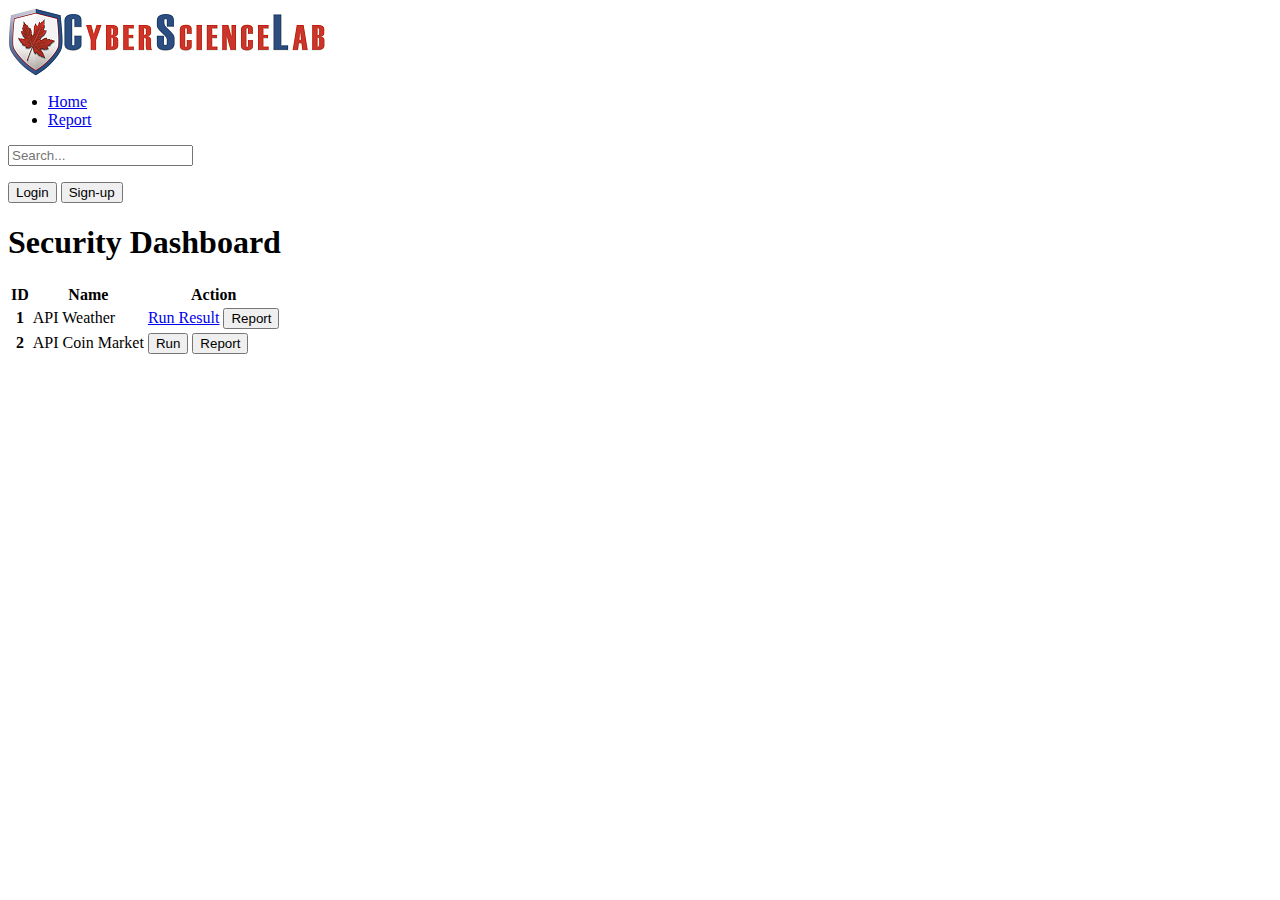
==== index.html @ 35a18aa5 "Initilize" ====
<html>

<head>
    <title>Abbas Security Dashboard</title>

    <link href="https://cdn.jsdelivr.net/npm/bootstrap@5.0.2/dist/css/bootstrap.min.css" rel="stylesheet" integrity="sha384-EVSTQN3/azprG1Anm3QDgpJLIm9Nao0Yz1ztcQTwFspd3yD65VohhpuuCOmLASjC" crossorigin="anonymous">
    <script src="https://cdn.jsdelivr.net/npm/bootstrap@5.0.2/dist/js/bootstrap.bundle.min.js" integrity="sha384-MrcW6ZMFYlzcLA8Nl+NtUVF0sA7MsXsP1UyJoMp4YLEuNSfAP+JcXn/tWtIaxVXM" crossorigin="anonymous"></script>
</head>

<body>
    <header class="p-3 bg-dark text-white">
        <div class="container">
            <div class="d-flex flex-wrap align-items-center justify-content-center justify-content-lg-start">
                <a href="/" class="d-flex align-items-center mb-2 mb-lg-0 text-white text-decoration-none">
                    <!-- <svg class="bi me-2" width="40" height="32" role="img" aria-label="Bootstrap"><use xlink:href="#bootstrap"></use></svg> -->
                    <img src="/images/Logo.png" />
                </a>

                <ul class="nav col-12 col-lg-auto me-lg-auto mb-2 justify-content-center mb-md-0">
                    <li><a href="/index.html" class="nav-link px-2 text-secondary">Home</a></li>
                    <li><a href="/result.html" class="nav-link px-2 text-white">Report</a></li>
                </ul>

                <form class="col-12 col-lg-auto mb-3 mb-lg-0 me-lg-3">
                    <input type="search" class="form-control form-control-dark" placeholder="Search..." aria-label="Search">
                </form>

                <div class="text-end">
                    <button type="button" class="btn btn-outline-light me-2">Login</button>
                    <button type="button" class="btn btn-warning">Sign-up</button>
                </div>
            </div>
        </div>
    </header>
    <main class="container">
        <h1 class="row my-5">
            <div class="text-center">
                Security Dashboard
            </div>
        </h1>
        <div class="row">
            <table class="col-12 table table-bordered table-striped">
                <thead>
                    <tr>
                        <th scope="col">ID</th>
                        <th scope="col">Name</th>
                        <th scope="col">Action</th>
                    </tr>
                </thead>
                <tbody>
                    <tr>
                        <th scope="row">1</th>
                        <td>API Weather</td>
                        <td>
                            <a class="btn btn-sm btn-danger" href="/result.html" target="_self">Run Result</a>
                            <button class="btn btn-sm btn-success">Report</button>
                        </td>
                    </tr>
                    <tr>
                        <th scope="row">2</th>
                        <td>API Coin Market</td>
                        <td>
                            <button class="btn btn-sm btn-danger">Run</button>
                            <button class="btn btn-sm btn-success">Report</button>
                        </td>
                    </tr>
                </tbody>
            </table>
        </div>
    </main>
    <footer></footer>
</body>

</html>
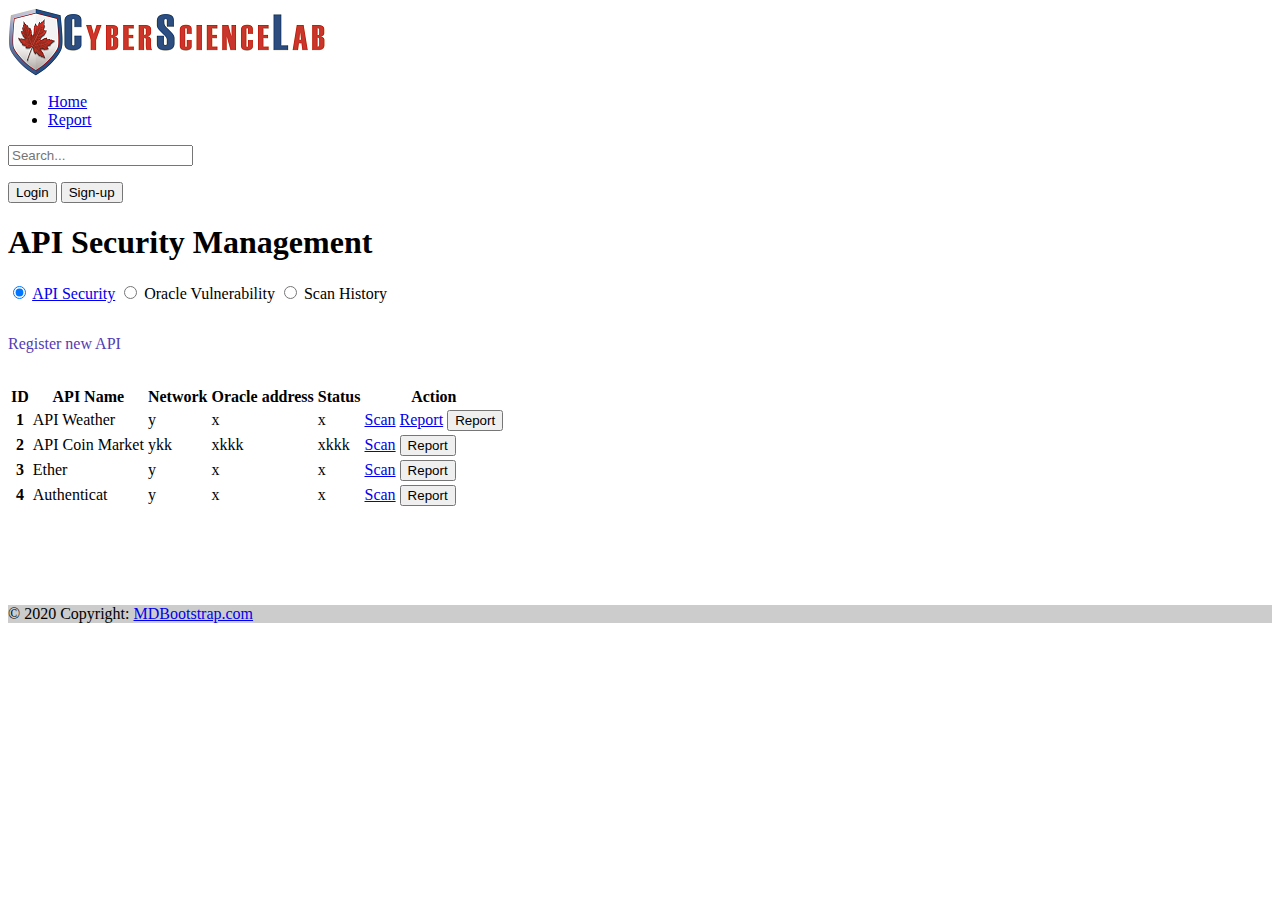
==== commit cb9459b4: "new" ====
--- a/index.html
+++ b/index.html
@@ -3,8 +3,11 @@
 <head>
     <title>Abbas Security Dashboard</title>
 
-    <link href="https://cdn.jsdelivr.net/npm/bootstrap@5.0.2/dist/css/bootstrap.min.css" rel="stylesheet" integrity="sha384-EVSTQN3/azprG1Anm3QDgpJLIm9Nao0Yz1ztcQTwFspd3yD65VohhpuuCOmLASjC" crossorigin="anonymous">
-    <script src="https://cdn.jsdelivr.net/npm/bootstrap@5.0.2/dist/js/bootstrap.bundle.min.js" integrity="sha384-MrcW6ZMFYlzcLA8Nl+NtUVF0sA7MsXsP1UyJoMp4YLEuNSfAP+JcXn/tWtIaxVXM" crossorigin="anonymous"></script>
+    <link href="https://cdn.jsdelivr.net/npm/bootstrap@5.0.2/dist/css/bootstrap.min.css" rel="stylesheet"
+        integrity="sha384-EVSTQN3/azprG1Anm3QDgpJLIm9Nao0Yz1ztcQTwFspd3yD65VohhpuuCOmLASjC" crossorigin="anonymous">
+    <script src="https://cdn.jsdelivr.net/npm/bootstrap@5.0.2/dist/js/bootstrap.bundle.min.js"
+        integrity="sha384-MrcW6ZMFYlzcLA8Nl+NtUVF0sA7MsXsP1UyJoMp4YLEuNSfAP+JcXn/tWtIaxVXM"
+        crossorigin="anonymous"></script>
 </head>
 
 <body>
@@ -18,11 +21,12 @@
 
                 <ul class="nav col-12 col-lg-auto me-lg-auto mb-2 justify-content-center mb-md-0">
                     <li><a href="/index.html" class="nav-link px-2 text-secondary">Home</a></li>
-                    <li><a href="/result.html" class="nav-link px-2 text-white">Report</a></li>
+                    <li><a href="./result.html" class="nav-link px-2 text-white">Report</a></li>
                 </ul>
 
                 <form class="col-12 col-lg-auto mb-3 mb-lg-0 me-lg-3">
-                    <input type="search" class="form-control form-control-dark" placeholder="Search..." aria-label="Search">
+                    <input type="search" class="form-control form-control-dark" placeholder="Search..."
+                        aria-label="Search">
                 </form>
 
                 <div class="text-end">
@@ -35,32 +39,84 @@
     <main class="container">
         <h1 class="row my-5">
             <div class="text-center">
-                Security Dashboard
+                API Security Management
             </div>
         </h1>
+        <div class="btn-group" role="group" aria-label="Basic radio toggle button group">
+            <input type="radio" class="btn-check" name="btnradio" id="btnradio1" autocomplete="off" checked>
+            <a href="/index.html" class="btn btn-outline-primary" for="btnradio1">API Security</a>
+
+            <input type="radio" class="btn-check" name="btnradio" id="btnradio2" autocomplete="off">
+            <label class="btn btn-outline-primary" for="btnradio2">Oracle Vulnerability</label>
+
+            <input type="radio" class="btn-check" name="btnradio" id="btnradio3" autocomplete="off">
+            <label class="btn btn-outline-primary" for="btnradio3">Scan History</label>
+        </div>
+
+        <div style="padding: 0 7em 2em 0"> </div>
+
+        <div class="text-first" ; style="padding: 0 7em 2em 0; color:rgb(82, 60, 179)">
+            <a class="btn btn-primary">Register new API</a>
+
+
+        </div>
+
+
         <div class="row">
             <table class="col-12 table table-bordered table-striped">
                 <thead>
                     <tr>
-                        <th scope="col">ID</th>
-                        <th scope="col">Name</th>
-                        <th scope="col">Action</th>
+                        <th class="text-center" scope="col">ID</th>
+                        <th class="text-center" scope="col">API Name</th>
+                        <th class="text-center" scope="col">Network</th>
+                        <th class="text-center" scope="col">Oracle address</th>
+                        <th class="text-center" scope="col">Status</th>
+                        <th class="text-center" scope="col">Action</th>
                     </tr>
                 </thead>
                 <tbody>
                     <tr>
-                        <th scope="row">1</th>
-                        <td>API Weather</td>
-                        <td>
-                            <a class="btn btn-sm btn-danger" href="/result.html" target="_self">Run Result</a>
+                        <th class="text-center" scope="row">1</th>
+                        <td class="text-center">API Weather</td>
+                        <td class="text-center">y</td>
+                        <td class="text-center">x</td>
+                        <td class="text-center">x</td>
+                        <td class="text-center">
+                            <a class="btn btn-sm btn-danger" href="./result.html" target="_self">Scan</a>
+                            <a class="btn btn-sm btn-warning" href="./report.html" target="_self">Report</a>                            
                             <button class="btn btn-sm btn-success">Report</button>
                         </td>
                     </tr>
                     <tr>
-                        <th scope="row">2</th>
-                        <td>API Coin Market</td>
-                        <td>
-                            <button class="btn btn-sm btn-danger">Run</button>
+                        <th class="text-center" ;scope="row">2</th>
+                        <td class="text-center">API Coin Market</td>
+                        <td class="text-center"> ykk </td>
+                        <td class="text-center">xkkk</td>
+                        <td class="text-center">xkkk</td>
+                        <td class="text-center">
+                            <a class="btn btn-sm btn-danger" href="./result.html" target="_self">Scan</a>
+                            <button class="btn btn-sm btn-success">Report</button>
+                        </td>
+                    </tr>
+                    <tr>
+                        <th class="text-center" ; scope="row">3</th>
+                        <td class="text-center">Ether</td>
+                        <td class="text-center">y</td>
+                        <td class="text-center">x</td>
+                        <td class="text-center">x</td>
+                        <td class="text-center">
+                            <a class="btn btn-sm btn-danger" href="./result.html" target="_self">Scan</a>
+                            <button class="btn btn-sm btn-success">Report</button>
+                        </td>
+                    </tr>
+                    <tr>
+                        <th class="text-center" ;scope="row">4</th>
+                        <td class="text-center">Authenticat</td>
+                        <td class="text-center"> y </td>
+                        <td class="text-center">x</td>
+                        <td class="text-center">x</td>
+                        <td class="text-center">
+                            <a class="btn btn-sm btn-danger" href="./result.html" target="_self">Scan</a>
                             <button class="btn btn-sm btn-success">Report</button>
                         </td>
                     </tr>
@@ -68,7 +124,21 @@
             </table>
         </div>
     </main>
-    <footer></footer>
+
+    <div style="padding: 0 7em 2em 0"> </div>
+    <div style="padding: 0 7em 2em 0"> </div>
+    <div style="padding: 0 7em 2em 0"> </div>
+
+    <footer class="bg-light text-center">
+
+        <!-- Copyright -->
+        <div class="text-center p-3" style="background-color: rgba(0, 0, 0, 0.2);">
+            © 2020 Copyright:
+            <a class="text-dark" href="https://mdbootstrap.com/">MDBootstrap.com</a>
+        </div>
+        <!-- Copyright -->
+    </footer>
+
 </body>
 
 </html>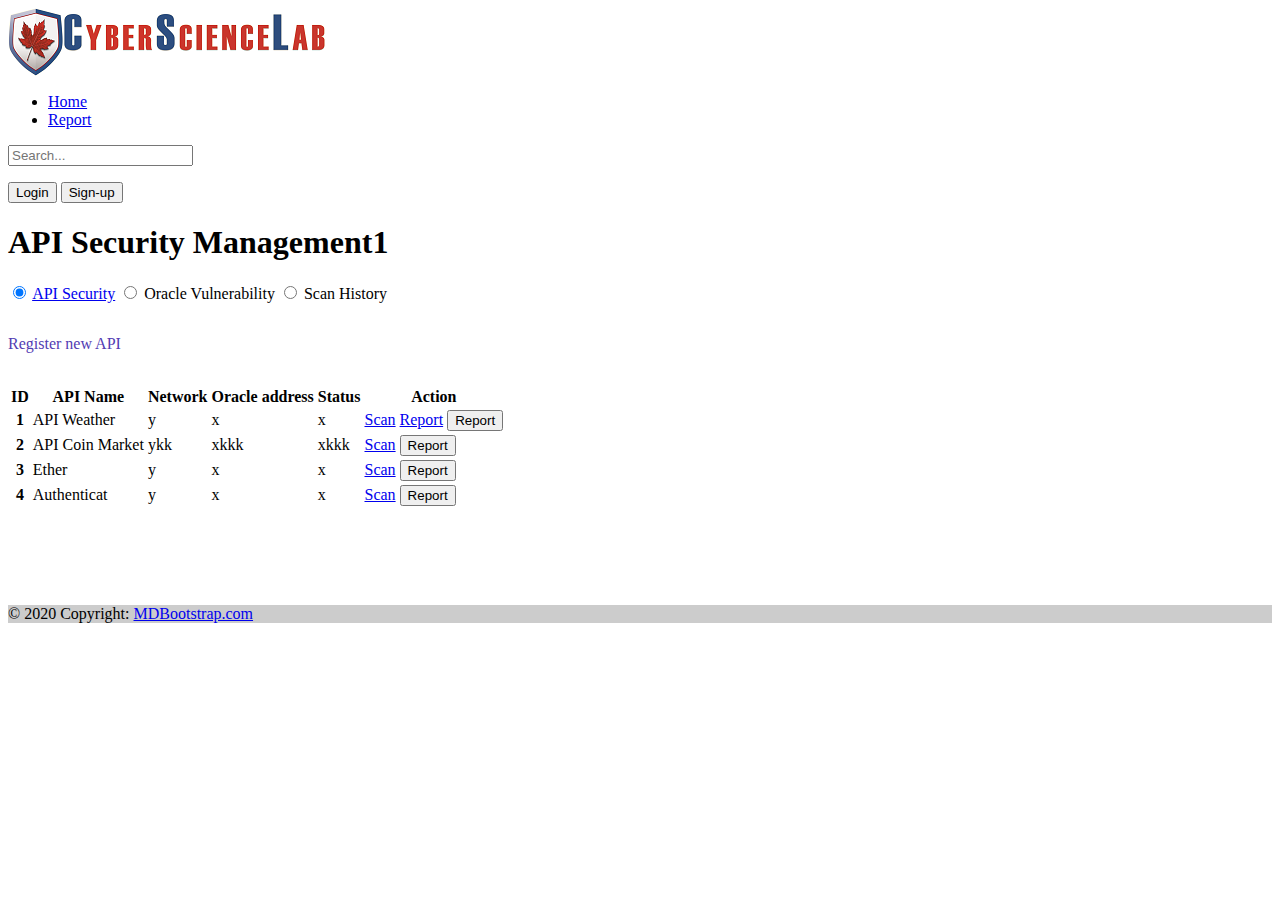
==== commit b3f42852: "1" ====
--- a/index.html
+++ b/index.html
@@ -9,6 +9,9 @@
         integrity="sha384-MrcW6ZMFYlzcLA8Nl+NtUVF0sA7MsXsP1UyJoMp4YLEuNSfAP+JcXn/tWtIaxVXM"
         crossorigin="anonymous"></script>
 </head>
+
+
+
 
 <body>
     <header class="p-3 bg-dark text-white">
@@ -39,7 +42,7 @@
     <main class="container">
         <h1 class="row my-5">
             <div class="text-center">
-                API Security Management
+                API Security Management1
             </div>
         </h1>
         <div class="btn-group" role="group" aria-label="Basic radio toggle button group">
